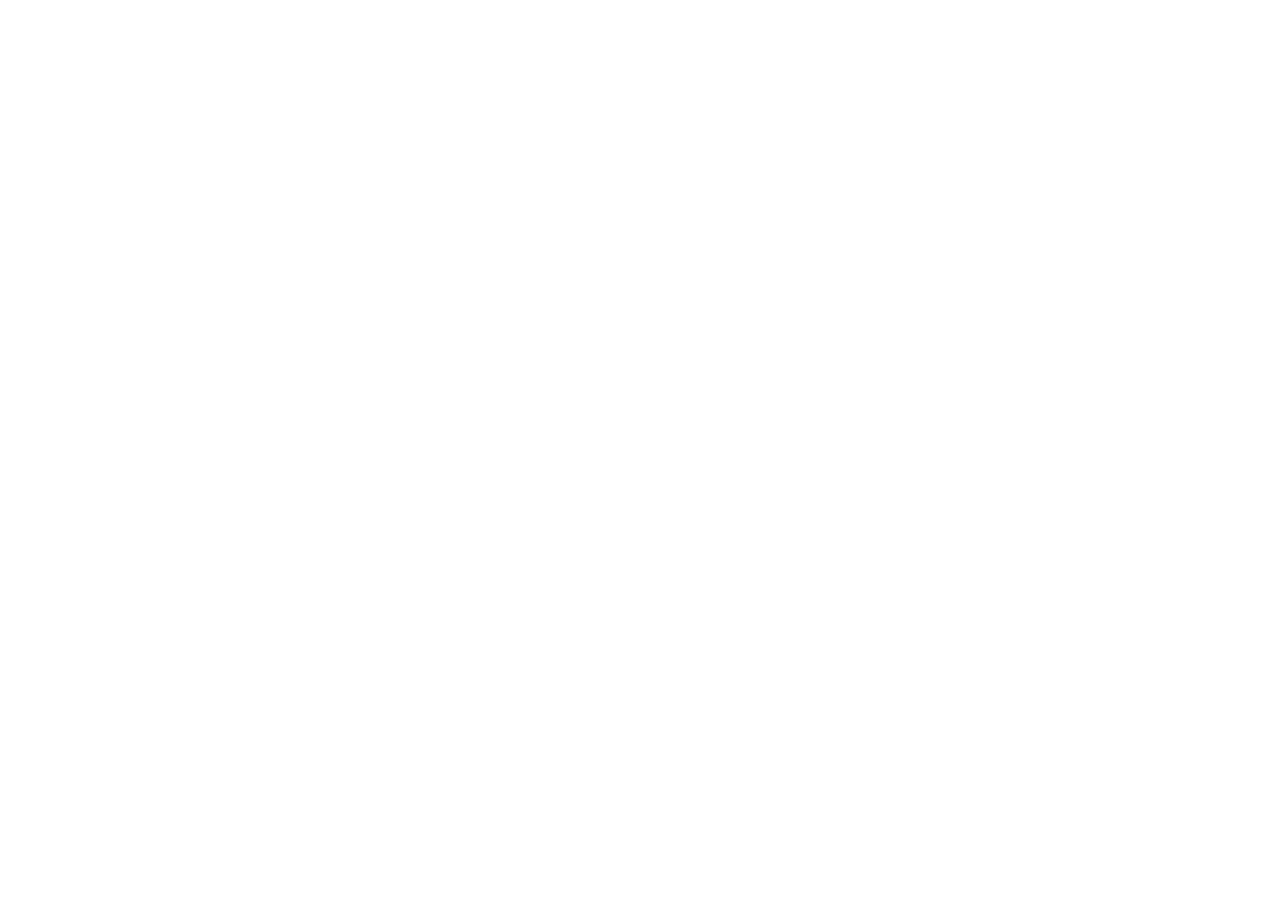
==== index.html @ 2d59f592 "Create index.html" ====
<html>
<script src='https://d3js.org/d3.v5.min.js'></script>
<style> circle {fill: lightblue; stroke: black;} </style>
<body onload='init()'>
<svg width=300 height=300>
</svg>
<script>
async function init() {
const data =await d3.csv("https://flunky.github.io/cars2017.csv");
var margin = 50;
var svg=d3.select("svg").append('g').attr("transform","translate(" + margin + "," + margin + ")");
var x = d3.scaleLog().domain([10,150]).range([0,200]);
var y = d3.scaleLog().domain([10,150]).range([200,0]);


svg.selectAll("circle").data(data).enter().append("circle")
      .attr("cx", function (d) { return (x(d.AverageCityMPG)); } )
      .attr("cy", function (d) { return (y(d.AverageHighwayMPG)); } )
      .attr("r", function (d) { return d3.sum([2,d.EngineCylinders]); });

d3.select("svg").append("g").attr("transform", "translate(50,50)")
.call(d3.axisLeft(y).tickValues([10, 20, 50, 100]).tickFormat(d3.format("~s")));
d3.select("svg").append("g").attr("transform", "translate(50,250)")
.call(d3.axisBottom(x).tickValues([10, 20, 50, 100]).tickFormat(d3.format("~s"))); 
}
</script>
</body>
</html>
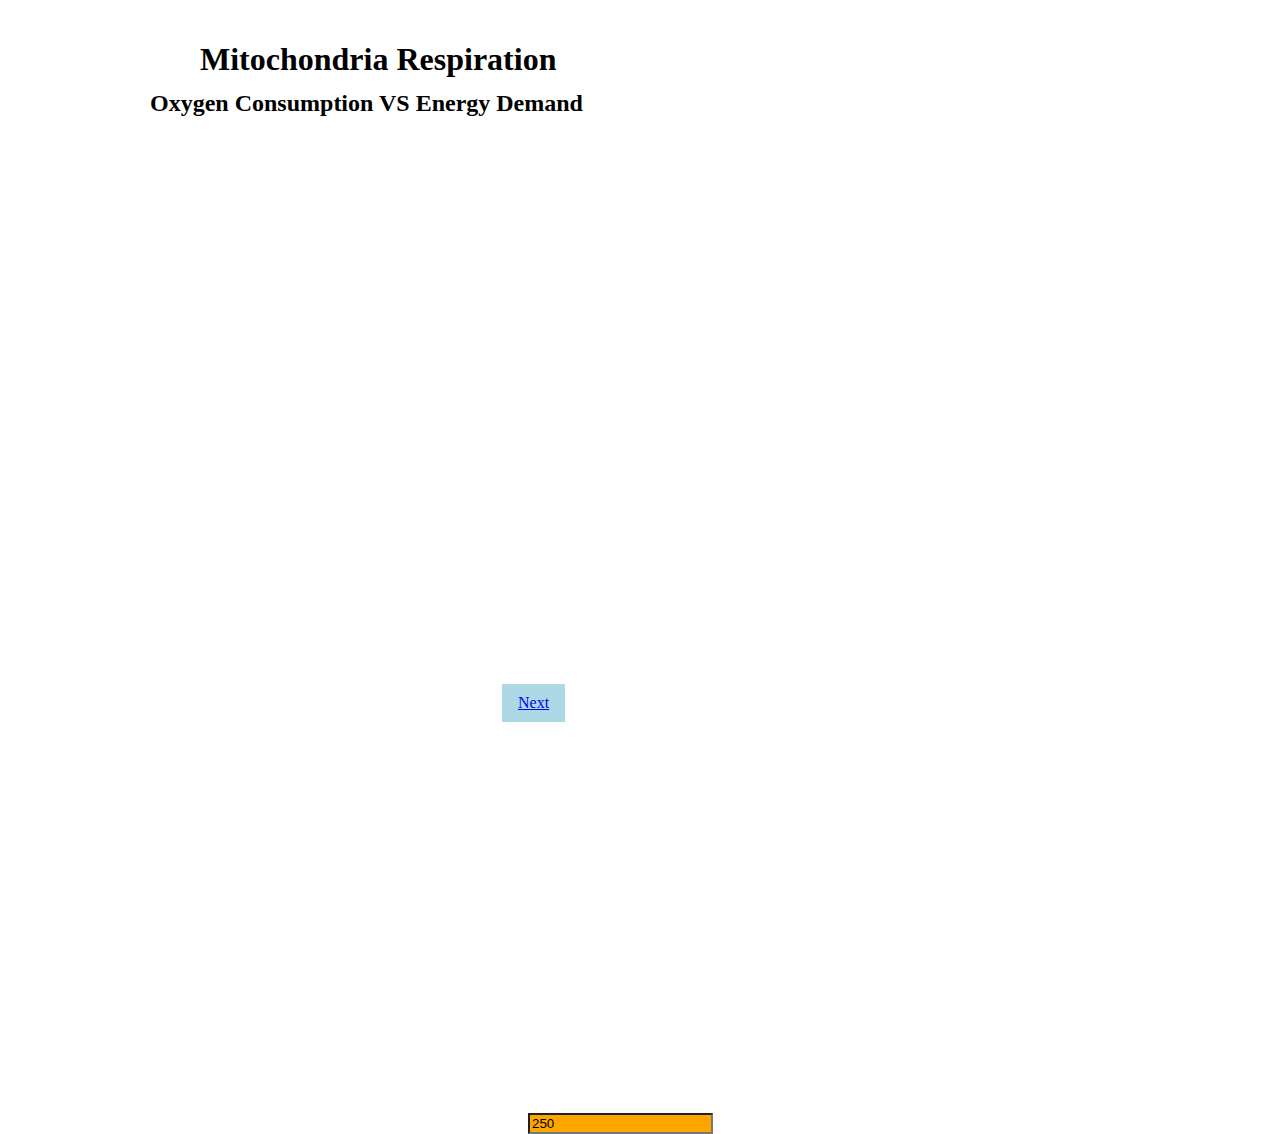
==== commit 734880c7: "V2" ====
--- a/index.html
+++ b/index.html
@@ -1,28 +1,170 @@
 <html>
+<head>
+  <meta charset="utf-8">
+		<meta name="viewport" content="width=device-width, initial-scale=1.0, maximum-scale=1.0, user-scalable=no">
+<title> Page1</title>
+<link rel="stylesheet" href="reveal.css">
+<!-- <link rel="stylesheet" href="black.css"> -->
+<h1>Mitochondria Respiration </h1>
+<h2>Oxygen Consumption VS Energy Demand</h2>
+</head>
+  <p>
+      <!-- <a href="index.html">Prev</a> -->
+     <a href="index2.html">Next</a>
+  </p>
 <script src='https://d3js.org/d3.v5.min.js'></script>
-<style> circle {fill: lightblue; stroke: black;} </style>
+<input type="number" id="buttonXlim" value=250 class="xinput">
+<!-- <style> circle {fill: lightblue; stroke: black;} </style> -->
 <body onload='init()'>
-<svg width=300 height=300>
+<svg width=800 height=600>
 </svg>
+
 <script>
 async function init() {
-const data =await d3.csv("https://flunky.github.io/cars2017.csv");
-var margin = 50;
-var svg=d3.select("svg").append('g').attr("transform","translate(" + margin + "," + margin + ")");
-var x = d3.scaleLog().domain([10,150]).range([0,200]);
-var y = d3.scaleLog().domain([10,150]).range([200,0]);
+const data =await d3.csv("https://raw.githubusercontent.com/xzhang0123/testd3/master/OCRdata.csv");
+var margin =20;
+var svg=d3.select("svg").append('g')
+// .attr("transform","translate(" + margin + "," + margin + ")");
+var x = d3.scaleLinear().domain([0,250]).range([0,350]);
+var y = d3.scaleLinear().domain([0,600]).range([350,0]);
+var color = d3.scaleOrdinal().domain(['PM','GM','SUC'])
+.range([ "#F8766D", "#00BA38", "#619CFF"]);
+
+var cir=svg.append('g').selectAll("circle").data(data).enter().append("circle").attr("transform", "translate(100,150)")
+      .attr("cx", function (d) { return (x(d.ADP)); } )
+      .attr("cy", function (d) { return (y(d.OCR)); } )
+      .style("fill", function (d) { return color(d.SUB); } )
+      // .attr("r", function (d) { return d3.sum([2,5]); });
+      .attr("r", function (d) {
+        if (d.SUB=="SUC") {return 1.5/50*d.OCR+2; }
+        else{
+        return 2.5/50*d.OCR+2;
+      }});
+
+ var yAxis = d3.select("svg").append("g").attr("transform", "translate(100,150)")
+.call(d3.axisLeft(y).tickFormat(d3.format("~s")));
+ var xAxis = d3.select("svg").append("g").attr("transform", "translate(100,500)")
+.call(d3.axisBottom(x).tickFormat(d3.format("~s")));
 
 
-svg.selectAll("circle").data(data).enter().append("circle")
-      .attr("cx", function (d) { return (x(d.AverageCityMPG)); } )
-      .attr("cy", function (d) { return (y(d.AverageHighwayMPG)); } )
-      .attr("r", function (d) { return d3.sum([2,d.EngineCylinders]); });
+d3.select("svg").append("text")
+    .attr("text-anchor", "end")
+    .attr("x", 400 )
+    .attr("y", 550 )
+    .text("Energy Demand (ADP concentration)");
 
-d3.select("svg").append("g").attr("transform", "translate(50,50)")
-.call(d3.axisLeft(y).tickValues([10, 20, 50, 100]).tickFormat(d3.format("~s")));
-d3.select("svg").append("g").attr("transform", "translate(50,250)")
-.call(d3.axisBottom(x).tickValues([10, 20, 50, 100]).tickFormat(d3.format("~s"))); 
-}
+d3.select("svg").append("text")
+    .attr("text-anchor", "end")
+    .attr("transform", "rotate(-90)")
+    .attr("y", 50)
+    .attr("x", -200)
+    .text("Oxygen Consumption Rate")
+
+    var size = 20
+        var allgroups = ["PYR+MAL", "GLU+MAL", "SUC"]
+      d3.select("svg").selectAll("myrect")
+          .data(allgroups)
+          .enter()
+          .append("circle")
+            .attr("cx", 540)
+            .attr("cy", function(d,i){ return 200 + i*(size+5)}) // 100 is where the first dot appears. 25 is the distance between dots
+            .attr("r", 7)
+            .style("fill", function(d){ return color(d)})
+
+
+      svg.selectAll("mylabels")
+        .data(allgroups)
+        .enter()
+        .append("text")
+          .attr("x", 540 + size*.8)
+          .attr("y", function(d,i){ return 200+i * (size + 5)}) // 100 is where the first dot appears. 25 is the distance between dots
+          .style("fill", function(d){ return color(d)})
+          .text(function(d){ return d})
+          .attr("text-anchor", "left")
+          .style("alignment-baseline", "middle")
+          // .on("mouseover", highlight)
+          // .on("mouseleave", noHighlight)
+          // Add legend: circles
+           var valuesToShow = [20, 90, 150]
+           var xCircle = 560
+           var xLabel = 620
+           var z = d3.scaleLinear()
+    .domain([20, 150])
+    .range([ 3, 20]);
+           svg
+             .selectAll("legend")
+             .data(valuesToShow)
+             .enter()
+             .append("circle")
+               .attr("cx", xCircle)
+               .attr("cy", function(d){ return 400 } )
+               .attr("r", function(d){ return z(d) })
+               .style("fill", "none")
+               .attr("stroke", "black")
+
+           // Add legend: segments
+           svg
+             .selectAll("legend")
+             .data(valuesToShow)
+             .enter()
+             .append("line")
+               .attr('x1', function(d){ return xCircle  } )
+               .attr('x2', xLabel)
+               .attr('y1', function(d){ return 400 - z(d) } )
+               .attr('y2', function(d){ return 400 - z(d) } )
+               .attr('stroke', 'black')
+               .style('stroke-dasharray', ('2,2'))
+
+           // Add legend: labels
+           svg
+             .selectAll("legend")
+             .data(valuesToShow)
+             .enter()
+             .append("text")
+               .attr('x', xLabel)
+               .attr('y', function(d){ return 400- z(d) } )
+               .text( function(d){ return d } )
+               .style("font-size", 10)
+               .attr('alignment-baseline', 'middle')
+
+           // Legend title
+           svg.append("text")
+             .attr('x', xCircle+20)
+             .attr("y", 440)
+             .text("ATP Production (nmol/min)")
+             .attr("text-anchor", "middle")
+             .style("font-size", 12)
+
+             function updatePlot() {
+
+                // Get the value of the button
+                xlim = this.value
+ console.log(data)
+                // Update X axis
+                x.domain([0,xlim])
+                xAxis.transition().duration(1000).call(d3.axisBottom(x))
+
+                // Update chart
+                svg.selectAll("circle").data(data).transition().duration(1000)
+                      .attr("cx", function (d) { return (x(d.ADP)); } )
+                      .attr("cy", function (d) { return (y(d.OCR)); } )
+;
+              }
+
+              // Add an event listener to the button created in the html part
+              d3.select("#buttonXlim").on("input", updatePlot )
+  }
+
+
+
+ // })
+// d3.select("svg").append("svg:image").attr("transform", "translate(250,250)")
+// .attr('x', 9)
+// .attr('y', 9)
+// .attr('width', 500)
+// .attr('height', 500)
+// .attr("xlink:href", "face.jpg")
+
 </script>
 </body>
 </html>
--- a/reveal.css
+++ b/reveal.css
@@ -0,0 +1,67 @@
+p {
+  margin-top: 100px;
+  margin-bottom: 100px;
+  margin-right: 100px;
+  margin-left: 80px;
+  color: black;
+  padding: 10px 16px;
+  text-align: center;
+  text-decoration: none;
+  display: inline-block;
+
+  font-size: 16px;
+  margin: 4px 2px;
+  cursor: pointer;
+  position: absolute;
+  left: 500px;
+  top: 680px;
+  background-color: lightblue;
+  /* border-radius, 10px; */
+}
+
+h1 {
+  position: absolute;
+  left: 200px;
+  top: 20px;
+  text-align: center;
+}
+
+h2 {
+  position: absolute;
+  left: 150px;
+  top: 70px;
+  text-align: center;
+}
+
+
+/* .text {
+font-weight:bold
+
+} */
+.xinput{  position: relative;
+left: 520px;
+top: 520px;
+background-color: orange;
+/* padding: 5px 4px; */
+/* width: 100px; */
+}
+.button {
+  box-shadow: 0 2px 4px 0 rgba(0,0,0,0.2), 0 6px 6px 0 rgba(0,0,0,0.19);
+  border: blue;
+  color: black;
+  padding: 10px 16px;
+  text-align: center;
+  text-decoration: none;
+  display: inline-block;
+  font-size: 16px;
+  margin: 4px 2px;
+  cursor: pointer;
+  position: relative;
+left: 150px;
+top: 670px;
+border-radius: 4px;
+
+}
+.button:hover {
+  background-color: #4CAF50; /* Green */
+  color: white;}
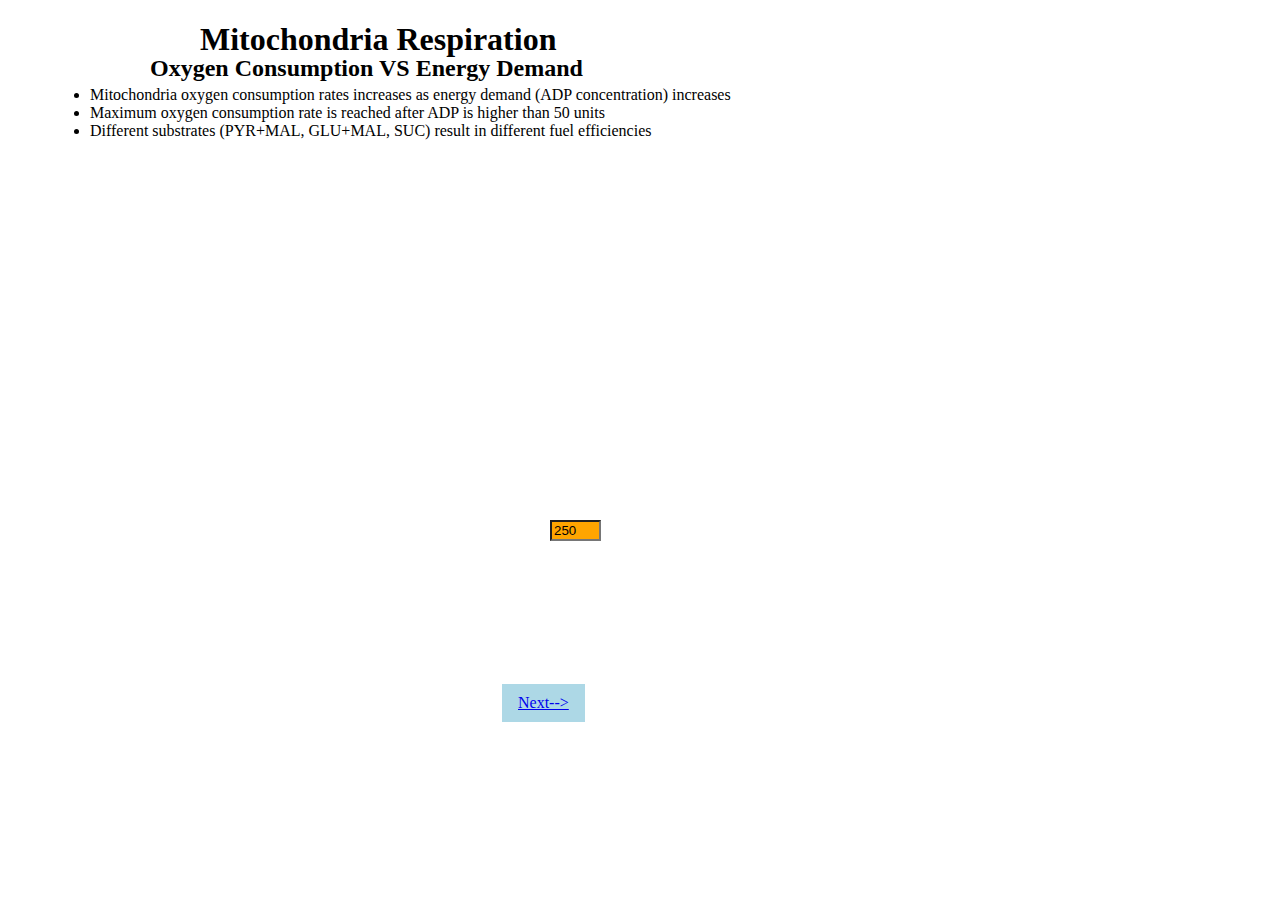
==== commit b14f4ff2: "v5" ====
--- a/index.html
+++ b/index.html
@@ -8,9 +8,14 @@
 <h1>Mitochondria Respiration </h1>
 <h2>Oxygen Consumption VS Energy Demand</h2>
 </head>
+<ul>
+  <li>Mitochondria oxygen consumption rates increases as energy demand (ADP concentration) increases</li>
+  <li>Maximum oxygen consumption rate is reached after ADP is higher than 50 units</li>
+  <li>Different substrates (PYR+MAL, GLU+MAL, SUC) result in different fuel efficiencies</li>
+</ul>
   <p>
       <!-- <a href="index.html">Prev</a> -->
-     <a href="index2.html">Next</a>
+     <a href="index2.html">Next--></a>
   </p>
 <script src='https://d3js.org/d3.v5.min.js'></script>
 <input type="number" id="buttonXlim" value=250 class="xinput">
@@ -58,7 +63,7 @@
     .attr("transform", "rotate(-90)")
     .attr("y", 50)
     .attr("x", -200)
-    .text("Oxygen Consumption Rate")
+    .text("Oxygen Consumption Rate (nmol/min)")
 
     var size = 20
         var allgroups = ["PYR+MAL", "GLU+MAL", "SUC"]
--- a/reveal.css
+++ b/reveal.css
@@ -22,26 +22,33 @@
 h1 {
   position: absolute;
   left: 200px;
-  top: 20px;
+  top: 0px;
   text-align: center;
 }
 
 h2 {
   position: absolute;
   left: 150px;
-  top: 70px;
+  top: 35px;
   text-align: center;
 }
-
+ul {
+  position: absolute;
+  left: 50px;
+  right:50px;
+  top: 70px;
+  /* text-align: center; */
+}
 
 /* .text {
 font-weight:bold
 
 } */
-.xinput{  position: relative;
-left: 520px;
+.xinput{ position: absolute;
+left: 550px;
 top: 520px;
 background-color: orange;
+width: 4%;
 /* padding: 5px 4px; */
 /* width: 100px; */
 }
